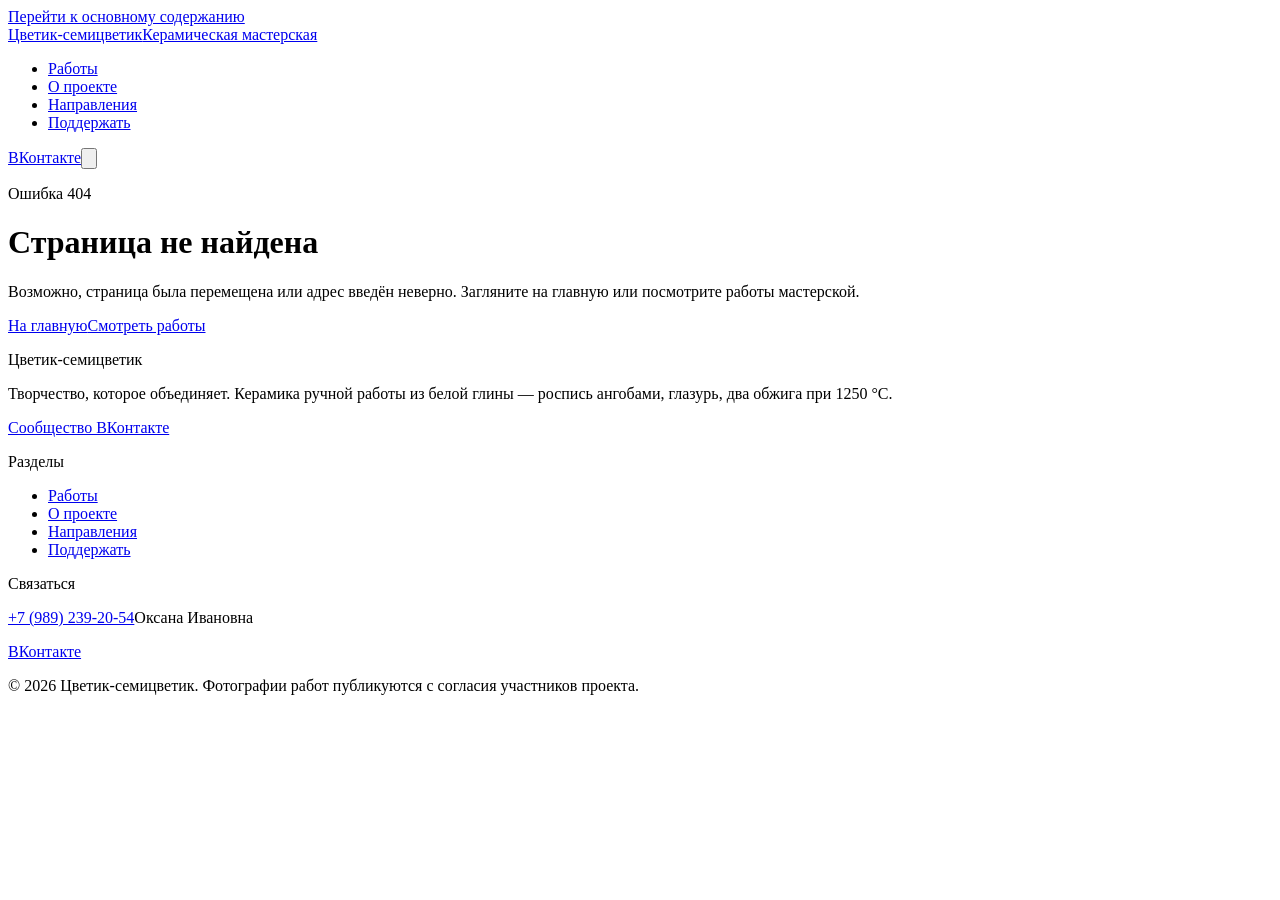
==== 404/index.html @ 13b6a060 "Публикация сайта мастерской «Цветик-семицветик»" ====
<!DOCTYPE html><html lang="ru" class="__variable_846cb5 __variable_9aa84a __variable_cfe9ad"><head><meta charSet="utf-8"/><meta name="viewport" content="width=device-width, initial-scale=1"/><link rel="preload" href="/cvetik-semicvetik/_next/static/media/07fccecd6728972a-s.p.woff2" as="font" crossorigin="" type="font/woff2"/><link rel="preload" href="/cvetik-semicvetik/_next/static/media/28a2004cf8372660-s.p.woff2" as="font" crossorigin="" type="font/woff2"/><link rel="preload" href="/cvetik-semicvetik/_next/static/media/46bdd75a3ff56824-s.p.woff2" as="font" crossorigin="" type="font/woff2"/><link rel="preload" href="/cvetik-semicvetik/_next/static/media/47f136985ef5b5cb-s.p.woff2" as="font" crossorigin="" type="font/woff2"/><link rel="preload" href="/cvetik-semicvetik/_next/static/media/486fce9f36bc8f45-s.p.woff2" as="font" crossorigin="" type="font/woff2"/><link rel="preload" href="/cvetik-semicvetik/_next/static/media/4c9affa5bc8f420e-s.p.woff2" as="font" crossorigin="" type="font/woff2"/><link rel="preload" href="/cvetik-semicvetik/_next/static/media/875ae681bfde4580-s.p.woff2" as="font" crossorigin="" type="font/woff2"/><link rel="preload" href="/cvetik-semicvetik/_next/static/media/cc978ac5ee68c2b6-s.p.woff2" as="font" crossorigin="" type="font/woff2"/><link rel="preload" href="/cvetik-semicvetik/_next/static/media/eaead17c7dbfcd5d-s.p.woff2" as="font" crossorigin="" type="font/woff2"/><link rel="stylesheet" href="/cvetik-semicvetik/_next/static/css/91105d235d9b8b35.css" data-precedence="next"/><link rel="stylesheet" href="/cvetik-semicvetik/_next/static/css/4102d6bfdd70e171.css" data-precedence="next"/><link rel="preload" as="script" fetchPriority="low" href="/cvetik-semicvetik/_next/static/chunks/webpack-c078247d95122394.js"/><script src="/cvetik-semicvetik/_next/static/chunks/fd9d1056-1054f1f760c9b758.js" async=""></script><script src="/cvetik-semicvetik/_next/static/chunks/117-ae98057a12419750.js" async=""></script><script src="/cvetik-semicvetik/_next/static/chunks/main-app-2b96983b638417aa.js" async=""></script><script src="/cvetik-semicvetik/_next/static/chunks/972-8bc1d7214a89604f.js" async=""></script><script src="/cvetik-semicvetik/_next/static/chunks/app/page-a1cdfeb4e2e7de1b.js" async=""></script><script src="/cvetik-semicvetik/_next/static/chunks/app/layout-bad3683134d0c547.js" async=""></script><meta name="robots" content="noindex"/><meta name="theme-color" media="(prefers-color-scheme: light)" content="#F7F4ED"/><meta name="theme-color" media="(prefers-color-scheme: dark)" content="#1A1714"/><title>Цветик-семицветик — Творчество, которое объединяет</title><meta name="description" content="Керамическая мастерская «Цветик-семицветик» — люди с инвалидностью создают керамику ручной работы: белая глина, роспись ангобами, глазурь и два обжига при 1250 °C."/><meta property="og:title" content="Цветик-семицветик — Творчество, которое объединяет"/><meta property="og:description" content="Керамика ручной работы из мастерской «Цветик-семицветик»: белая глина, роспись ангобами, глазурь, два обжига при 1250 °C."/><meta property="og:site_name" content="Цветик-семицветик"/><meta property="og:locale" content="ru_RU"/><meta property="og:type" content="website"/><meta name="twitter:card" content="summary_large_image"/><meta name="twitter:title" content="Цветик-семицветик — Творчество, которое объединяет"/><meta name="twitter:description" content="Керамика ручной работы из мастерской «Цветик-семицветик»: белая глина, роспись ангобами, глазурь, два обжига при 1250 °C."/><meta name="next-size-adjust"/><script src="/cvetik-semicvetik/_next/static/chunks/polyfills-42372ed130431b0a.js" noModule=""></script></head><body class="flex min-h-screen flex-col font-sans"><a href="#main-content" class="skip-link">Перейти к основному содержанию</a><script type="application/ld+json">{"@context":"https://schema.org","@type":"NGO","name":"Цветик-семицветик","slogan":"Творчество, которое объединяет","url":"https://nexumapp.ru","sameAs":["https://vk.ru/mbgnvr"]}</script><header class="sticky top-0 z-50"><div class="border-b border-navy-100 bg-cream/92 backdrop-blur"><div class="container-page flex h-20 items-center justify-between gap-8"><a class="group flex flex-col leading-none" href="/cvetik-semicvetik/"><span class="font-display text-lg font-normal tracking-tight text-navy-900 sm:text-xl">Цветик-семицветик</span><span class="mt-1.5 font-sans text-[10px] font-semibold uppercase tracking-label text-terracotta-500">Керамическая мастерская</span></a><nav aria-label="Основная навигация" class="hidden lg:block"><ul class="flex items-center gap-9"><li><a class="link-underline font-sans text-[13px] font-semibold uppercase tracking-label transition-colors duration-200 text-navy-700 hover:text-navy-900" href="/cvetik-semicvetik/works/">Работы</a></li><li><a class="link-underline font-sans text-[13px] font-semibold uppercase tracking-label transition-colors duration-200 text-navy-700 hover:text-navy-900" href="/cvetik-semicvetik/about/">О проекте</a></li><li><a class="link-underline font-sans text-[13px] font-semibold uppercase tracking-label transition-colors duration-200 text-navy-700 hover:text-navy-900" href="/cvetik-semicvetik/directions/">Направления</a></li><li><a class="link-underline font-sans text-[13px] font-semibold uppercase tracking-label transition-colors duration-200 text-navy-700 hover:text-navy-900" href="/cvetik-semicvetik/support/">Поддержать</a></li></ul></nav><a href="https://vk.ru/mbgnvr" target="_blank" rel="noopener noreferrer" class="hidden min-h-[44px] items-center justify-center border border-navy-100 px-6 font-sans text-[12px] font-semibold uppercase tracking-label text-navy-900 transition-colors duration-200 hover:border-navy-900 lg:inline-flex">ВКонтакте</a><button class="-mr-2 flex h-11 w-11 items-center justify-center text-navy-900 lg:hidden" aria-label="Открыть меню" aria-expanded="false" aria-controls="mobile-menu"><svg viewBox="0 0 24 24" class="h-6 w-6" fill="none" stroke="currentColor" stroke-width="1.5" stroke-linecap="round" aria-hidden="true"><path d="M3 7h18M3 12h18M3 17h18"></path></svg></button></div></div></header><main id="main-content" class="flex-1"><div class="container-page flex min-h-[60vh] flex-col items-center justify-center py-24 text-center"><p class="label text-terracotta-500">Ошибка 404</p><h1 class="mt-6 text-balance text-display-md font-normal text-navy-900">Страница не найдена</h1><p class="mt-6 max-w-md text-pretty leading-relaxed text-navy-500">Возможно, страница была перемещена или адрес введён неверно. Загляните на главную или посмотрите работы мастерской.</p><div class="mt-10 flex flex-wrap justify-center gap-4"><a class="inline-flex min-h-[48px] items-center justify-center gap-2 rounded-none px-7 py-3.5 font-sans text-[13px] font-semibold uppercase tracking-label transition-colors duration-200 cursor-pointer bg-navy-900 text-cream hover:bg-terracotta-700 " href="/cvetik-semicvetik/">На главную</a><a class="inline-flex min-h-[48px] items-center justify-center gap-2 rounded-none px-7 py-3.5 font-sans text-[13px] font-semibold uppercase tracking-label transition-colors duration-200 cursor-pointer bg-transparent text-navy-900 border border-navy-100 hover:border-navy-900 " href="/cvetik-semicvetik/works/">Смотреть работы</a></div></div></main><footer class="mt-auto bg-navy-900 text-cream"><div class="container-page py-20 lg:py-24"><div class="grid gap-14 lg:grid-cols-12 lg:gap-16"><div class="lg:col-span-6"><p class="font-display text-display-sm font-normal leading-tight text-cream">Цветик-семицветик</p><p class="mt-4 max-w-sm text-pretty leading-relaxed text-cream/60">Творчество, которое объединяет<!-- -->. Керамика ручной работы из белой глины — роспись ангобами, глазурь, два обжига при 1250 °C.</p><a href="https://vk.ru/mbgnvr" target="_blank" rel="noopener noreferrer" class="mt-8 inline-flex min-h-[48px] items-center justify-center border border-cream/30 px-7 font-sans text-[12px] font-semibold uppercase tracking-label text-cream transition-colors duration-200 hover:border-cream">Сообщество ВКонтакте</a></div><nav aria-label="Разделы сайта" class="lg:col-span-3"><p class="label text-cream/50">Разделы</p><ul class="mt-5 space-y-3"><li><a class="link-underline text-cream/80 hover:text-cream" href="/cvetik-semicvetik/works/">Работы</a></li><li><a class="link-underline text-cream/80 hover:text-cream" href="/cvetik-semicvetik/about/">О проекте</a></li><li><a class="link-underline text-cream/80 hover:text-cream" href="/cvetik-semicvetik/directions/">Направления</a></li><li><a class="link-underline text-cream/80 hover:text-cream" href="/cvetik-semicvetik/support/">Поддержать</a></li></ul></nav><div class="lg:col-span-3"><p class="label text-cream/50">Связаться</p><div class="mt-5 space-y-3"><p><a href="tel:79892392054" class="link-underline numeric text-cream/80 hover:text-cream">+7 (989) 239-20-54</a><span class="mt-1 block text-sm text-cream/50">Оксана Ивановна</span></p><p><a href="https://vk.ru/mbgnvr" target="_blank" rel="noopener noreferrer" class="link-underline text-cream/80 hover:text-cream">ВКонтакте</a></p></div></div></div></div><div class="border-t border-cream/10 py-6"><p class="container-page text-center text-xs text-cream/50">© <!-- -->2026<!-- --> <!-- -->Цветик-семицветик<!-- -->. Фотографии работ публикуются с согласия участников проекта.</p></div></footer><script src="/cvetik-semicvetik/_next/static/chunks/webpack-c078247d95122394.js" async=""></script><script>(self.__next_f=self.__next_f||[]).push([0]);self.__next_f.push([2,null])</script><script>self.__next_f.push([1,"1:HL[\"/cvetik-semicvetik/_next/static/media/07fccecd6728972a-s.p.woff2\",\"font\",{\"crossOrigin\":\"\",\"type\":\"font/woff2\"}]\n2:HL[\"/cvetik-semicvetik/_next/static/media/28a2004cf8372660-s.p.woff2\",\"font\",{\"crossOrigin\":\"\",\"type\":\"font/woff2\"}]\n3:HL[\"/cvetik-semicvetik/_next/static/media/46bdd75a3ff56824-s.p.woff2\",\"font\",{\"crossOrigin\":\"\",\"type\":\"font/woff2\"}]\n4:HL[\"/cvetik-semicvetik/_next/static/media/47f136985ef5b5cb-s.p.woff2\",\"font\",{\"crossOrigin\":\"\",\"type\":\"font/woff2\"}]\n5:HL[\"/cvetik-semicvetik/_next/static/media/486fce9f36bc8f45-s.p.woff2\",\"font\",{\"crossOrigin\":\"\",\"type\":\"font/woff2\"}]\n6:HL[\"/cvetik-semicvetik/_next/static/media/4c9affa5bc8f420e-s.p.woff2\",\"font\",{\"crossOrigin\":\"\",\"type\":\"font/woff2\"}]\n7:HL[\"/cvetik-semicvetik/_next/static/media/875ae681bfde4580-s.p.woff2\",\"font\",{\"crossOrigin\":\"\",\"type\":\"font/woff2\"}]\n8:HL[\"/cvetik-semicvetik/_next/static/media/cc978ac5ee68c2b6-s.p.woff2\",\"font\",{\"crossOrigin\":\"\",\"type\":\"font/woff2\"}]\n9:HL[\"/cvetik-semicvetik/_next/static/media/eaead17c7dbfcd5d-s.p.woff2\",\"font\",{\"crossOrigin\":\"\",\"type\":\"font/woff2\"}]\na:HL[\"/cvetik-semicvetik/_next/static/css/91105d235d9b8b35.css\",\"style\"]\nb:HL[\"/cvetik-semicvetik/_next/static/css/4102d6bfdd70e171.css\",\"style\"]\n"])</script><script>self.__next_f.push([1,"c:I[2846,[],\"\"]\ne:I[2972,[\"972\",\"static/chunks/972-8bc1d7214a89604f.js\",\"931\",\"static/chunks/app/page-a1cdfeb4e2e7de1b.js\"],\"\"]\nf:I[4707,[],\"\"]\n10:I[6423,[],\"\"]\n11:I[8122,[\"972\",\"static/chunks/972-8bc1d7214a89604f.js\",\"185\",\"static/chunks/app/layout-bad3683134d0c547.js\"],\"default\"]\n12:I[872,[\"972\",\"static/chunks/972-8bc1d7214a89604f.js\",\"185\",\"static/chunks/app/layout-bad3683134d0c547.js\"],\"default\"]\n13:I[231,[\"972\",\"static/chunks/972-8bc1d7214a89604f.js\",\"185\",\"static/chunks/app/layout-bad3683134d0c547.js\"],\"default\"]\n15:I[1060,[],\"\"]\n16:[]\n"])</script><script>self.__next_f.push([1,"0:[\"$\",\"$Lc\",null,{\"buildId\":\"7ebiTGx3jilx2UTv1X9Qk\",\"assetPrefix\":\"/cvetik-semicvetik\",\"urlParts\":[\"\",\"_not-found\",\"\"],\"initialTree\":[\"\",{\"children\":[\"/_not-found\",{\"children\":[\"__PAGE__\",{}]}]},\"$undefined\",\"$undefined\",true],\"initialSeedData\":[\"\",{\"children\":[\"/_not-found\",{\"children\":[\"__PAGE__\",{},[[\"$Ld\",[\"$\",\"div\",null,{\"className\":\"container-page flex min-h-[60vh] flex-col items-center justify-center py-24 text-center\",\"children\":[[\"$\",\"p\",null,{\"className\":\"label text-terracotta-500\",\"children\":\"Ошибка 404\"}],[\"$\",\"h1\",null,{\"className\":\"mt-6 text-balance text-display-md font-normal text-navy-900\",\"children\":\"Страница не найдена\"}],[\"$\",\"p\",null,{\"className\":\"mt-6 max-w-md text-pretty leading-relaxed text-navy-500\",\"children\":\"Возможно, страница была перемещена или адрес введён неверно. Загляните на главную или посмотрите работы мастерской.\"}],[\"$\",\"div\",null,{\"className\":\"mt-10 flex flex-wrap justify-center gap-4\",\"children\":[[\"$\",\"$Le\",null,{\"href\":\"/\",\"className\":\"inline-flex min-h-[48px] items-center justify-center gap-2 rounded-none px-7 py-3.5 font-sans text-[13px] font-semibold uppercase tracking-label transition-colors duration-200 cursor-pointer bg-navy-900 text-cream hover:bg-terracotta-700 \",\"children\":\"На главную\"}],[\"$\",\"$Le\",null,{\"href\":\"/works\",\"className\":\"inline-flex min-h-[48px] items-center justify-center gap-2 rounded-none px-7 py-3.5 font-sans text-[13px] font-semibold uppercase tracking-label transition-colors duration-200 cursor-pointer bg-transparent text-navy-900 border border-navy-100 hover:border-navy-900 \",\"children\":\"Смотреть работы\"}]]}]]}],null],null],null]},[null,[\"$\",\"$Lf\",null,{\"parallelRouterKey\":\"children\",\"segmentPath\":[\"children\",\"/_not-found\",\"children\"],\"error\":\"$undefined\",\"errorStyles\":\"$undefined\",\"errorScripts\":\"$undefined\",\"template\":[\"$\",\"$L10\",null,{}],\"templateStyles\":\"$undefined\",\"templateScripts\":\"$undefined\",\"notFound\":\"$undefined\",\"notFoundStyles\":\"$undefined\"}]],null]},[[[[\"$\",\"link\",\"0\",{\"rel\":\"stylesheet\",\"href\":\"/cvetik-semicvetik/_next/static/css/91105d235d9b8b35.css\",\"precedence\":\"next\",\"crossOrigin\":\"$undefined\"}],[\"$\",\"link\",\"1\",{\"rel\":\"stylesheet\",\"href\":\"/cvetik-semicvetik/_next/static/css/4102d6bfdd70e171.css\",\"precedence\":\"next\",\"crossOrigin\":\"$undefined\"}]],[\"$\",\"html\",null,{\"lang\":\"ru\",\"className\":\"__variable_846cb5 __variable_9aa84a __variable_cfe9ad\",\"children\":[\"$\",\"body\",null,{\"className\":\"flex min-h-screen flex-col font-sans\",\"children\":[[\"$\",\"a\",null,{\"href\":\"#main-content\",\"className\":\"skip-link\",\"children\":\"Перейти к основному содержанию\"}],[\"$\",\"script\",null,{\"type\":\"application/ld+json\",\"dangerouslySetInnerHTML\":{\"__html\":\"{\\\"@context\\\":\\\"https://schema.org\\\",\\\"@type\\\":\\\"NGO\\\",\\\"name\\\":\\\"Цветик-семицветик\\\",\\\"slogan\\\":\\\"Творчество, которое объединяет\\\",\\\"url\\\":\\\"https://nexumapp.ru\\\",\\\"sameAs\\\":[\\\"https://vk.ru/mbgnvr\\\"]}\"}}],[\"$\",\"$L11\",null,{\"children\":[[\"$\",\"$L12\",null,{}],[\"$\",\"main\",null,{\"id\":\"main-content\",\"className\":\"flex-1\",\"children\":[\"$\",\"$Lf\",null,{\"parallelRouterKey\":\"children\",\"segmentPath\":[\"children\"],\"error\":\"$undefined\",\"errorStyles\":\"$undefined\",\"errorScripts\":\"$undefined\",\"template\":[\"$\",\"$L10\",null,{}],\"templateStyles\":\"$undefined\",\"templateScripts\":\"$undefined\",\"notFound\":[\"$\",\"div\",null,{\"className\":\"container-page flex min-h-[60vh] flex-col items-center justify-center py-24 text-center\",\"children\":[[\"$\",\"p\",null,{\"className\":\"label text-terracotta-500\",\"children\":\"Ошибка 404\"}],[\"$\",\"h1\",null,{\"className\":\"mt-6 text-balance text-display-md font-normal text-navy-900\",\"children\":\"Страница не найдена\"}],[\"$\",\"p\",null,{\"className\":\"mt-6 max-w-md text-pretty leading-relaxed text-navy-500\",\"children\":\"Возможно, страница была перемещена или адрес введён неверно. Загляните на главную или посмотрите работы мастерской.\"}],[\"$\",\"div\",null,{\"className\":\"mt-10 flex flex-wrap justify-center gap-4\",\"children\":[[\"$\",\"$Le\",null,{\"href\":\"/\",\"className\":\"inline-flex min-h-[48px] items-center justify-center gap-2 rounded-none px-7 py-3.5 font-sans text-[13px] font-semibold uppercase tracking-label transition-colors duration-200 cursor-pointer bg-navy-900 text-cream hover:bg-terracotta-700 \",\"children\":\"На главную\"}],[\"$\",\"$Le\",null,{\"href\":\"/works\",\"className\":\"inline-flex min-h-[48px] items-center justify-center gap-2 rounded-none px-7 py-3.5 font-sans text-[13px] font-semibold uppercase tracking-label transition-colors duration-200 cursor-pointer bg-transparent text-navy-900 border border-navy-100 hover:border-navy-900 \",\"children\":\"Смотреть работы\"}]]}]]}],\"notFoundStyles\":[]}]}],[\"$\",\"footer\",null,{\"className\":\"mt-auto bg-navy-900 text-cream\",\"children\":[[\"$\",\"div\",null,{\"className\":\"container-page py-20 lg:py-24\",\"children\":[\"$\",\"div\",null,{\"className\":\"grid gap-14 lg:grid-cols-12 lg:gap-16\",\"children\":[[\"$\",\"div\",null,{\"className\":\"lg:col-span-6\",\"children\":[[\"$\",\"p\",null,{\"className\":\"font-display text-display-sm font-normal leading-tight text-cream\",\"children\":\"Цветик-семицветик\"}],[\"$\",\"p\",null,{\"className\":\"mt-4 max-w-sm text-pretty leading-relaxed text-cream/60\",\"children\":[\"Творчество, которое объединяет\",\". Керамика ручной работы из белой глины — роспись ангобами, глазурь, два обжига при 1250 °C.\"]}],[\"$\",\"a\",null,{\"href\":\"https://vk.ru/mbgnvr\",\"target\":\"_blank\",\"rel\":\"noopener noreferrer\",\"className\":\"mt-8 inline-flex min-h-[48px] items-center justify-center border border-cream/30 px-7 font-sans text-[12px] font-semibold uppercase tracking-label text-cream transition-colors duration-200 hover:border-cream\",\"children\":\"Сообщество ВКонтакте\"}]]}],[\"$\",\"nav\",null,{\"aria-label\":\"Разделы сайта\",\"className\":\"lg:col-span-3\",\"children\":[[\"$\",\"p\",null,{\"className\":\"label text-cream/50\",\"children\":\"Разделы\"}],[\"$\",\"ul\",null,{\"className\":\"mt-5 space-y-3\",\"children\":[[\"$\",\"li\",\"/works\",{\"children\":[\"$\",\"$Le\",null,{\"href\":\"/works\",\"className\":\"link-underline text-cream/80 hover:text-cream\",\"children\":\"Работы\"}]}],[\"$\",\"li\",\"/about\",{\"children\":[\"$\",\"$Le\",null,{\"href\":\"/about\",\"className\":\"link-underline text-cream/80 hover:text-cream\",\"children\":\"О проекте\"}]}],[\"$\",\"li\",\"/directions\",{\"children\":[\"$\",\"$Le\",null,{\"href\":\"/directions\",\"className\":\"link-underline text-cream/80 hover:text-cream\",\"children\":\"Направления\"}]}],[\"$\",\"li\",\"/support\",{\"children\":[\"$\",\"$Le\",null,{\"href\":\"/support\",\"className\":\"link-underline text-cream/80 hover:text-cream\",\"children\":\"Поддержать\"}]}]]}]]}],[\"$\",\"div\",null,{\"className\":\"lg:col-span-3\",\"children\":[[\"$\",\"p\",null,{\"className\":\"label text-cream/50\",\"children\":\"Связаться\"}],[\"$\",\"div\",null,{\"className\":\"mt-5 space-y-3\",\"children\":[[\"$\",\"p\",null,{\"children\":[[\"$\",\"a\",null,{\"href\":\"tel:79892392054\",\"className\":\"link-underline numeric text-cream/80 hover:text-cream\",\"children\":\"+7 (989) 239-20-54\"}],[\"$\",\"span\",null,{\"className\":\"mt-1 block text-sm text-cream/50\",\"children\":\"Оксана Ивановна\"}]]}],[\"$\",\"p\",null,{\"children\":[\"$\",\"a\",null,{\"href\":\"https://vk.ru/mbgnvr\",\"target\":\"_blank\",\"rel\":\"noopener noreferrer\",\"className\":\"link-underline text-cream/80 hover:text-cream\",\"children\":\"ВКонтакте\"}]}]]}]]}]]}]}],[\"$\",\"div\",null,{\"className\":\"border-t border-cream/10 py-6\",\"children\":[\"$\",\"p\",null,{\"className\":\"container-page text-center text-xs text-cream/50\",\"children\":[\"© \",2026,\" \",\"Цветик-семицветик\",\". Фотографии работ публикуются с согласия участников проекта.\"]}]}]]}],[\"$\",\"$L13\",null,{}]]}]]}]}]],null],null],\"couldBeIntercepted\":false,\"initialHead\":[[\"$\",\"meta\",null,{\"name\":\"robots\",\"content\":\"noindex\"}],\"$L14\"],\"globalErrorComponent\":\"$15\",\"missingSlots\":\"$W16\"}]\n"])</script><script>self.__next_f.push([1,"14:[[\"$\",\"meta\",\"0\",{\"name\":\"viewport\",\"content\":\"width=device-width, initial-scale=1\"}],[\"$\",\"meta\",\"1\",{\"name\":\"theme-color\",\"media\":\"(prefers-color-scheme: light)\",\"content\":\"#F7F4ED\"}],[\"$\",\"meta\",\"2\",{\"name\":\"theme-color\",\"media\":\"(prefers-color-scheme: dark)\",\"content\":\"#1A1714\"}],[\"$\",\"meta\",\"3\",{\"charSet\":\"utf-8\"}],[\"$\",\"title\",\"4\",{\"children\":\"Цветик-семицветик — Творчество, которое объединяет\"}],[\"$\",\"meta\",\"5\",{\"name\":\"description\",\"content\":\"Керамическая мастерская «Цветик-семицветик» — люди с инвалидностью создают керамику ручной работы: белая глина, роспись ангобами, глазурь и два обжига при 1250 °C.\"}],[\"$\",\"meta\",\"6\",{\"property\":\"og:title\",\"content\":\"Цветик-семицветик — Творчество, которое объединяет\"}],[\"$\",\"meta\",\"7\",{\"property\":\"og:description\",\"content\":\"Керамика ручной работы из мастерской «Цветик-семицветик»: белая глина, роспись ангобами, глазурь, два обжига при 1250 °C.\"}],[\"$\",\"meta\",\"8\",{\"property\":\"og:site_name\",\"content\":\"Цветик-семицветик\"}],[\"$\",\"meta\",\"9\",{\"property\":\"og:locale\",\"content\":\"ru_RU\"}],[\"$\",\"meta\",\"10\",{\"property\":\"og:type\",\"content\":\"website\"}],[\"$\",\"meta\",\"11\",{\"name\":\"twitter:card\",\"content\":\"summary_large_image\"}],[\"$\",\"meta\",\"12\",{\"name\":\"twitter:title\",\"content\":\"Цветик-семицветик — Творчество, которое объединяет\"}],[\"$\",\"meta\",\"13\",{\"name\":\"twitter:description\",\"content\":\"Керамика ручной работы из мастерской «Цветик-семицветик»: белая глина, роспись ангобами, глазурь, два обжига при 1250 °C.\"}],[\"$\",\"meta\",\"14\",{\"name\":\"next-size-adjust\"}]]\nd:null\n"])</script></body></html>
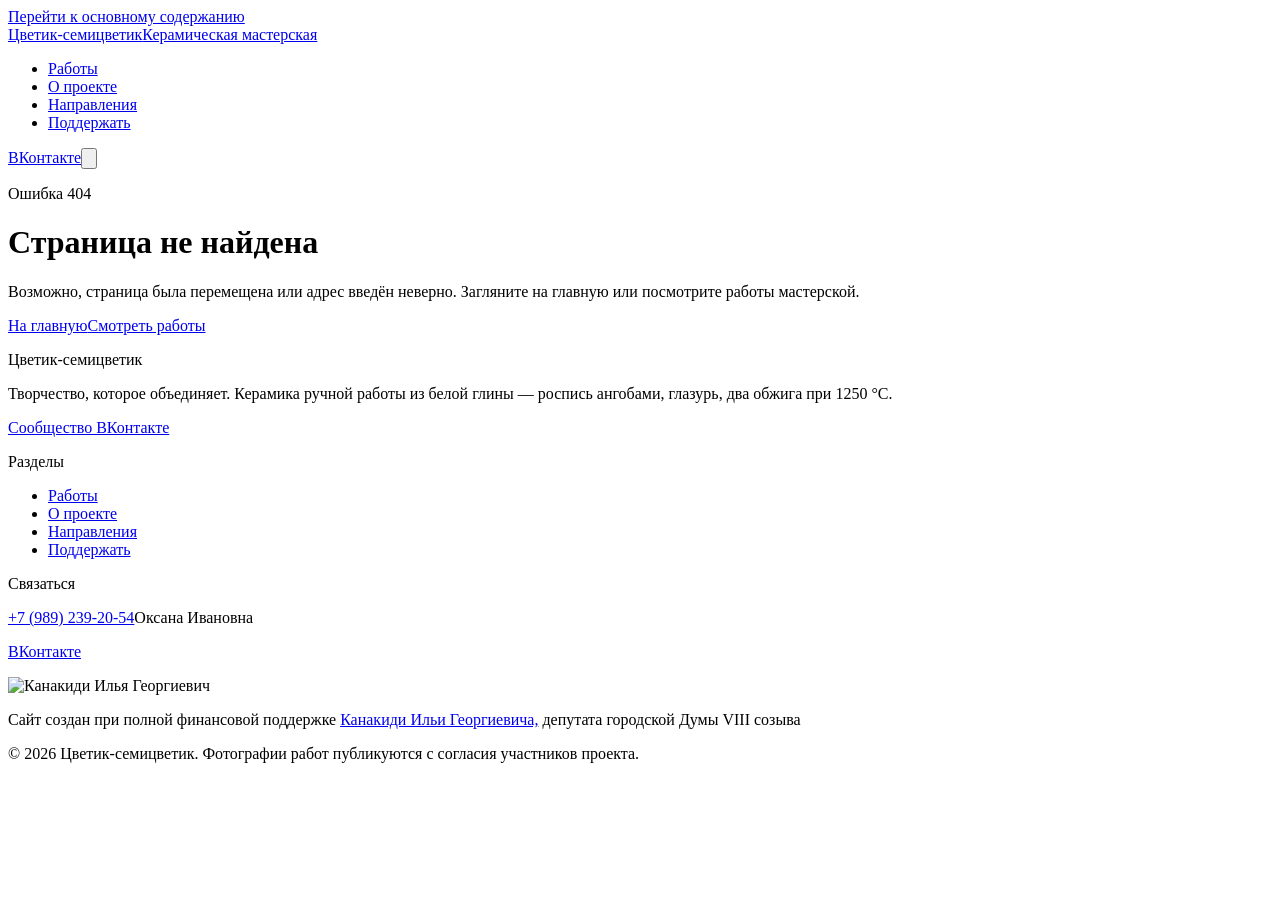
==== commit 39f65113: "Обновление сайта: убраны ссылки на старый домен" ====
--- a/404/index.html
+++ b/404/index.html
@@ -1 +1 @@
-<!DOCTYPE html><html lang="ru" class="__variable_846cb5 __variable_9aa84a __variable_cfe9ad"><head><meta charSet="utf-8"/><meta name="viewport" content="width=device-width, initial-scale=1"/><link rel="preload" href="/cvetik-semicvetik/_next/static/media/07fccecd6728972a-s.p.woff2" as="font" crossorigin="" type="font/woff2"/><link rel="preload" href="/cvetik-semicvetik/_next/static/media/28a2004cf8372660-s.p.woff2" as="font" crossorigin="" type="font/woff2"/><link rel="preload" href="/cvetik-semicvetik/_next/static/media/46bdd75a3ff56824-s.p.woff2" as="font" crossorigin="" type="font/woff2"/><link rel="preload" href="/cvetik-semicvetik/_next/static/media/47f136985ef5b5cb-s.p.woff2" as="font" crossorigin="" type="font/woff2"/><link rel="preload" href="/cvetik-semicvetik/_next/static/media/486fce9f36bc8f45-s.p.woff2" as="font" crossorigin="" type="font/woff2"/><link rel="preload" href="/cvetik-semicvetik/_next/static/media/4c9affa5bc8f420e-s.p.woff2" as="font" crossorigin="" type="font/woff2"/><link rel="preload" href="/cvetik-semicvetik/_next/static/media/875ae681bfde4580-s.p.woff2" as="font" crossorigin="" type="font/woff2"/><link rel="preload" href="/cvetik-semicvetik/_next/static/media/cc978ac5ee68c2b6-s.p.woff2" as="font" crossorigin="" type="font/woff2"/><link rel="preload" href="/cvetik-semicvetik/_next/static/media/eaead17c7dbfcd5d-s.p.woff2" as="font" crossorigin="" type="font/woff2"/><link rel="stylesheet" href="/cvetik-semicvetik/_next/static/css/91105d235d9b8b35.css" data-precedence="next"/><link rel="stylesheet" href="/cvetik-semicvetik/_next/static/css/4102d6bfdd70e171.css" data-precedence="next"/><link rel="preload" as="script" fetchPriority="low" href="/cvetik-semicvetik/_next/static/chunks/webpack-c078247d95122394.js"/><script src="/cvetik-semicvetik/_next/static/chunks/fd9d1056-1054f1f760c9b758.js" async=""></script><script src="/cvetik-semicvetik/_next/static/chunks/117-ae98057a12419750.js" async=""></script><script src="/cvetik-semicvetik/_next/static/chunks/main-app-2b96983b638417aa.js" async=""></script><script src="/cvetik-semicvetik/_next/static/chunks/972-8bc1d7214a89604f.js" async=""></script><script src="/cvetik-semicvetik/_next/static/chunks/app/page-a1cdfeb4e2e7de1b.js" async=""></script><script src="/cvetik-semicvetik/_next/static/chunks/app/layout-bad3683134d0c547.js" async=""></script><meta name="robots" content="noindex"/><meta name="theme-color" media="(prefers-color-scheme: light)" content="#F7F4ED"/><meta name="theme-color" media="(prefers-color-scheme: dark)" content="#1A1714"/><title>Цветик-семицветик — Творчество, которое объединяет</title><meta name="description" content="Керамическая мастерская «Цветик-семицветик» — люди с инвалидностью создают керамику ручной работы: белая глина, роспись ангобами, глазурь и два обжига при 1250 °C."/><meta property="og:title" content="Цветик-семицветик — Творчество, которое объединяет"/><meta property="og:description" content="Керамика ручной работы из мастерской «Цветик-семицветик»: белая глина, роспись ангобами, глазурь, два обжига при 1250 °C."/><meta property="og:site_name" content="Цветик-семицветик"/><meta property="og:locale" content="ru_RU"/><meta property="og:type" content="website"/><meta name="twitter:card" content="summary_large_image"/><meta name="twitter:title" content="Цветик-семицветик — Творчество, которое объединяет"/><meta name="twitter:description" content="Керамика ручной работы из мастерской «Цветик-семицветик»: белая глина, роспись ангобами, глазурь, два обжига при 1250 °C."/><meta name="next-size-adjust"/><script src="/cvetik-semicvetik/_next/static/chunks/polyfills-42372ed130431b0a.js" noModule=""></script></head><body class="flex min-h-screen flex-col font-sans"><a href="#main-content" class="skip-link">Перейти к основному содержанию</a><script type="application/ld+json">{"@context":"https://schema.org","@type":"NGO","name":"Цветик-семицветик","slogan":"Творчество, которое объединяет","url":"https://nexumapp.ru","sameAs":["https://vk.ru/mbgnvr"]}</script><header class="sticky top-0 z-50"><div class="border-b border-navy-100 bg-cream/92 backdrop-blur"><div class="container-page flex h-20 items-center justify-between gap-8"><a class="group flex flex-col leading-none" href="/cvetik-semicvetik/"><span class="font-display text-lg font-normal tracking-tight text-navy-900 sm:text-xl">Цветик-семицветик</span><span class="mt-1.5 font-sans text-[10px] font-semibold uppercase tracking-label text-terracotta-500">Керамическая мастерская</span></a><nav aria-label="Основная навигация" class="hidden lg:block"><ul class="flex items-center gap-9"><li><a class="link-underline font-sans text-[13px] font-semibold uppercase tracking-label transition-colors duration-200 text-navy-700 hover:text-navy-900" href="/cvetik-semicvetik/works/">Работы</a></li><li><a class="link-underline font-sans text-[13px] font-semibold uppercase tracking-label transition-colors duration-200 text-navy-700 hover:text-navy-900" href="/cvetik-semicvetik/about/">О проекте</a></li><li><a class="link-underline font-sans text-[13px] font-semibold uppercase tracking-label transition-colors duration-200 text-navy-700 hover:text-navy-900" href="/cvetik-semicvetik/directions/">Направления</a></li><li><a class="link-underline font-sans text-[13px] font-semibold uppercase tracking-label transition-colors duration-200 text-navy-700 hover:text-navy-900" href="/cvetik-semicvetik/support/">Поддержать</a></li></ul></nav><a href="https://vk.ru/mbgnvr" target="_blank" rel="noopener noreferrer" class="hidden min-h-[44px] items-center justify-center border border-navy-100 px-6 font-sans text-[12px] font-semibold uppercase tracking-label text-navy-900 transition-colors duration-200 hover:border-navy-900 lg:inline-flex">ВКонтакте</a><button class="-mr-2 flex h-11 w-11 items-center justify-center text-navy-900 lg:hidden" aria-label="Открыть меню" aria-expanded="false" aria-controls="mobile-menu"><svg viewBox="0 0 24 24" class="h-6 w-6" fill="none" stroke="currentColor" stroke-width="1.5" stroke-linecap="round" aria-hidden="true"><path d="M3 7h18M3 12h18M3 17h18"></path></svg></button></div></div></header><main id="main-content" class="flex-1"><div class="container-page flex min-h-[60vh] flex-col items-center justify-center py-24 text-center"><p class="label text-terracotta-500">Ошибка 404</p><h1 class="mt-6 text-balance text-display-md font-normal text-navy-900">Страница не найдена</h1><p class="mt-6 max-w-md text-pretty leading-relaxed text-navy-500">Возможно, страница была перемещена или адрес введён неверно. Загляните на главную или посмотрите работы мастерской.</p><div class="mt-10 flex flex-wrap justify-center gap-4"><a class="inline-flex min-h-[48px] items-center justify-center gap-2 rounded-none px-7 py-3.5 font-sans text-[13px] font-semibold uppercase tracking-label transition-colors duration-200 cursor-pointer bg-navy-900 text-cream hover:bg-terracotta-700 " href="/cvetik-semicvetik/">На главную</a><a class="inline-flex min-h-[48px] items-center justify-center gap-2 rounded-none px-7 py-3.5 font-sans text-[13px] font-semibold uppercase tracking-label transition-colors duration-200 cursor-pointer bg-transparent text-navy-900 border border-navy-100 hover:border-navy-900 " href="/cvetik-semicvetik/works/">Смотреть работы</a></div></div></main><footer class="mt-auto bg-navy-900 text-cream"><div class="container-page py-20 lg:py-24"><div class="grid gap-14 lg:grid-cols-12 lg:gap-16"><div class="lg:col-span-6"><p class="font-display text-display-sm font-normal leading-tight text-cream">Цветик-семицветик</p><p class="mt-4 max-w-sm text-pretty leading-relaxed text-cream/60">Творчество, которое объединяет<!-- -->. Керамика ручной работы из белой глины — роспись ангобами, глазурь, два обжига при 1250 °C.</p><a href="https://vk.ru/mbgnvr" target="_blank" rel="noopener noreferrer" class="mt-8 inline-flex min-h-[48px] items-center justify-center border border-cream/30 px-7 font-sans text-[12px] font-semibold uppercase tracking-label text-cream transition-colors duration-200 hover:border-cream">Сообщество ВКонтакте</a></div><nav aria-label="Разделы сайта" class="lg:col-span-3"><p class="label text-cream/50">Разделы</p><ul class="mt-5 space-y-3"><li><a class="link-underline text-cream/80 hover:text-cream" href="/cvetik-semicvetik/works/">Работы</a></li><li><a class="link-underline text-cream/80 hover:text-cream" href="/cvetik-semicvetik/about/">О проекте</a></li><li><a class="link-underline text-cream/80 hover:text-cream" href="/cvetik-semicvetik/directions/">Направления</a></li><li><a class="link-underline text-cream/80 hover:text-cream" href="/cvetik-semicvetik/support/">Поддержать</a></li></ul></nav><div class="lg:col-span-3"><p class="label text-cream/50">Связаться</p><div class="mt-5 space-y-3"><p><a href="tel:79892392054" class="link-underline numeric text-cream/80 hover:text-cream">+7 (989) 239-20-54</a><span class="mt-1 block text-sm text-cream/50">Оксана Ивановна</span></p><p><a href="https://vk.ru/mbgnvr" target="_blank" rel="noopener noreferrer" class="link-underline text-cream/80 hover:text-cream">ВКонтакте</a></p></div></div></div></div><div class="border-t border-cream/10 py-6"><p class="container-page text-center text-xs text-cream/50">© <!-- -->2026<!-- --> <!-- -->Цветик-семицветик<!-- -->. Фотографии работ публикуются с согласия участников проекта.</p></div></footer><script src="/cvetik-semicvetik/_next/static/chunks/webpack-c078247d95122394.js" async=""></script><script>(self.__next_f=self.__next_f||[]).push([0]);self.__next_f.push([2,null])</script><script>self.__next_f.push([1,"1:HL[\"/cvetik-semicvetik/_next/static/media/07fccecd6728972a-s.p.woff2\",\"font\",{\"crossOrigin\":\"\",\"type\":\"font/woff2\"}]\n2:HL[\"/cvetik-semicvetik/_next/static/media/28a2004cf8372660-s.p.woff2\",\"font\",{\"crossOrigin\":\"\",\"type\":\"font/woff2\"}]\n3:HL[\"/cvetik-semicvetik/_next/static/media/46bdd75a3ff56824-s.p.woff2\",\"font\",{\"crossOrigin\":\"\",\"type\":\"font/woff2\"}]\n4:HL[\"/cvetik-semicvetik/_next/static/media/47f136985ef5b5cb-s.p.woff2\",\"font\",{\"crossOrigin\":\"\",\"type\":\"font/woff2\"}]\n5:HL[\"/cvetik-semicvetik/_next/static/media/486fce9f36bc8f45-s.p.woff2\",\"font\",{\"crossOrigin\":\"\",\"type\":\"font/woff2\"}]\n6:HL[\"/cvetik-semicvetik/_next/static/media/4c9affa5bc8f420e-s.p.woff2\",\"font\",{\"crossOrigin\":\"\",\"type\":\"font/woff2\"}]\n7:HL[\"/cvetik-semicvetik/_next/static/media/875ae681bfde4580-s.p.woff2\",\"font\",{\"crossOrigin\":\"\",\"type\":\"font/woff2\"}]\n8:HL[\"/cvetik-semicvetik/_next/static/media/cc978ac5ee68c2b6-s.p.woff2\",\"font\",{\"crossOrigin\":\"\",\"type\":\"font/woff2\"}]\n9:HL[\"/cvetik-semicvetik/_next/static/media/eaead17c7dbfcd5d-s.p.woff2\",\"font\",{\"crossOrigin\":\"\",\"type\":\"font/woff2\"}]\na:HL[\"/cvetik-semicvetik/_next/static/css/91105d235d9b8b35.css\",\"style\"]\nb:HL[\"/cvetik-semicvetik/_next/static/css/4102d6bfdd70e171.css\",\"style\"]\n"])</script><script>self.__next_f.push([1,"c:I[2846,[],\"\"]\ne:I[2972,[\"972\",\"static/chunks/972-8bc1d7214a89604f.js\",\"931\",\"static/chunks/app/page-a1cdfeb4e2e7de1b.js\"],\"\"]\nf:I[4707,[],\"\"]\n10:I[6423,[],\"\"]\n11:I[8122,[\"972\",\"static/chunks/972-8bc1d7214a89604f.js\",\"185\",\"static/chunks/app/layout-bad3683134d0c547.js\"],\"default\"]\n12:I[872,[\"972\",\"static/chunks/972-8bc1d7214a89604f.js\",\"185\",\"static/chunks/app/layout-bad3683134d0c547.js\"],\"default\"]\n13:I[231,[\"972\",\"static/chunks/972-8bc1d7214a89604f.js\",\"185\",\"static/chunks/app/layout-bad3683134d0c547.js\"],\"default\"]\n15:I[1060,[],\"\"]\n16:[]\n"])</script><script>self.__next_f.push([1,"0:[\"$\",\"$Lc\",null,{\"buildId\":\"7ebiTGx3jilx2UTv1X9Qk\",\"assetPrefix\":\"/cvetik-semicvetik\",\"urlParts\":[\"\",\"_not-found\",\"\"],\"initialTree\":[\"\",{\"children\":[\"/_not-found\",{\"children\":[\"__PAGE__\",{}]}]},\"$undefined\",\"$undefined\",true],\"initialSeedData\":[\"\",{\"children\":[\"/_not-found\",{\"children\":[\"__PAGE__\",{},[[\"$Ld\",[\"$\",\"div\",null,{\"className\":\"container-page flex min-h-[60vh] flex-col items-center justify-center py-24 text-center\",\"children\":[[\"$\",\"p\",null,{\"className\":\"label text-terracotta-500\",\"children\":\"Ошибка 404\"}],[\"$\",\"h1\",null,{\"className\":\"mt-6 text-balance text-display-md font-normal text-navy-900\",\"children\":\"Страница не найдена\"}],[\"$\",\"p\",null,{\"className\":\"mt-6 max-w-md text-pretty leading-relaxed text-navy-500\",\"children\":\"Возможно, страница была перемещена или адрес введён неверно. Загляните на главную или посмотрите работы мастерской.\"}],[\"$\",\"div\",null,{\"className\":\"mt-10 flex flex-wrap justify-center gap-4\",\"children\":[[\"$\",\"$Le\",null,{\"href\":\"/\",\"className\":\"inline-flex min-h-[48px] items-center justify-center gap-2 rounded-none px-7 py-3.5 font-sans text-[13px] font-semibold uppercase tracking-label transition-colors duration-200 cursor-pointer bg-navy-900 text-cream hover:bg-terracotta-700 \",\"children\":\"На главную\"}],[\"$\",\"$Le\",null,{\"href\":\"/works\",\"className\":\"inline-flex min-h-[48px] items-center justify-center gap-2 rounded-none px-7 py-3.5 font-sans text-[13px] font-semibold uppercase tracking-label transition-colors duration-200 cursor-pointer bg-transparent text-navy-900 border border-navy-100 hover:border-navy-900 \",\"children\":\"Смотреть работы\"}]]}]]}],null],null],null]},[null,[\"$\",\"$Lf\",null,{\"parallelRouterKey\":\"children\",\"segmentPath\":[\"children\",\"/_not-found\",\"children\"],\"error\":\"$undefined\",\"errorStyles\":\"$undefined\",\"errorScripts\":\"$undefined\",\"template\":[\"$\",\"$L10\",null,{}],\"templateStyles\":\"$undefined\",\"templateScripts\":\"$undefined\",\"notFound\":\"$undefined\",\"notFoundStyles\":\"$undefined\"}]],null]},[[[[\"$\",\"link\",\"0\",{\"rel\":\"stylesheet\",\"href\":\"/cvetik-semicvetik/_next/static/css/91105d235d9b8b35.css\",\"precedence\":\"next\",\"crossOrigin\":\"$undefined\"}],[\"$\",\"link\",\"1\",{\"rel\":\"stylesheet\",\"href\":\"/cvetik-semicvetik/_next/static/css/4102d6bfdd70e171.css\",\"precedence\":\"next\",\"crossOrigin\":\"$undefined\"}]],[\"$\",\"html\",null,{\"lang\":\"ru\",\"className\":\"__variable_846cb5 __variable_9aa84a __variable_cfe9ad\",\"children\":[\"$\",\"body\",null,{\"className\":\"flex min-h-screen flex-col font-sans\",\"children\":[[\"$\",\"a\",null,{\"href\":\"#main-content\",\"className\":\"skip-link\",\"children\":\"Перейти к основному содержанию\"}],[\"$\",\"script\",null,{\"type\":\"application/ld+json\",\"dangerouslySetInnerHTML\":{\"__html\":\"{\\\"@context\\\":\\\"https://schema.org\\\",\\\"@type\\\":\\\"NGO\\\",\\\"name\\\":\\\"Цветик-семицветик\\\",\\\"slogan\\\":\\\"Творчество, которое объединяет\\\",\\\"url\\\":\\\"https://nexumapp.ru\\\",\\\"sameAs\\\":[\\\"https://vk.ru/mbgnvr\\\"]}\"}}],[\"$\",\"$L11\",null,{\"children\":[[\"$\",\"$L12\",null,{}],[\"$\",\"main\",null,{\"id\":\"main-content\",\"className\":\"flex-1\",\"children\":[\"$\",\"$Lf\",null,{\"parallelRouterKey\":\"children\",\"segmentPath\":[\"children\"],\"error\":\"$undefined\",\"errorStyles\":\"$undefined\",\"errorScripts\":\"$undefined\",\"template\":[\"$\",\"$L10\",null,{}],\"templateStyles\":\"$undefined\",\"templateScripts\":\"$undefined\",\"notFound\":[\"$\",\"div\",null,{\"className\":\"container-page flex min-h-[60vh] flex-col items-center justify-center py-24 text-center\",\"children\":[[\"$\",\"p\",null,{\"className\":\"label text-terracotta-500\",\"children\":\"Ошибка 404\"}],[\"$\",\"h1\",null,{\"className\":\"mt-6 text-balance text-display-md font-normal text-navy-900\",\"children\":\"Страница не найдена\"}],[\"$\",\"p\",null,{\"className\":\"mt-6 max-w-md text-pretty leading-relaxed text-navy-500\",\"children\":\"Возможно, страница была перемещена или адрес введён неверно. Загляните на главную или посмотрите работы мастерской.\"}],[\"$\",\"div\",null,{\"className\":\"mt-10 flex flex-wrap justify-center gap-4\",\"children\":[[\"$\",\"$Le\",null,{\"href\":\"/\",\"className\":\"inline-flex min-h-[48px] items-center justify-center gap-2 rounded-none px-7 py-3.5 font-sans text-[13px] font-semibold uppercase tracking-label transition-colors duration-200 cursor-pointer bg-navy-900 text-cream hover:bg-terracotta-700 \",\"children\":\"На главную\"}],[\"$\",\"$Le\",null,{\"href\":\"/works\",\"className\":\"inline-flex min-h-[48px] items-center justify-center gap-2 rounded-none px-7 py-3.5 font-sans text-[13px] font-semibold uppercase tracking-label transition-colors duration-200 cursor-pointer bg-transparent text-navy-900 border border-navy-100 hover:border-navy-900 \",\"children\":\"Смотреть работы\"}]]}]]}],\"notFoundStyles\":[]}]}],[\"$\",\"footer\",null,{\"className\":\"mt-auto bg-navy-900 text-cream\",\"children\":[[\"$\",\"div\",null,{\"className\":\"container-page py-20 lg:py-24\",\"children\":[\"$\",\"div\",null,{\"className\":\"grid gap-14 lg:grid-cols-12 lg:gap-16\",\"children\":[[\"$\",\"div\",null,{\"className\":\"lg:col-span-6\",\"children\":[[\"$\",\"p\",null,{\"className\":\"font-display text-display-sm font-normal leading-tight text-cream\",\"children\":\"Цветик-семицветик\"}],[\"$\",\"p\",null,{\"className\":\"mt-4 max-w-sm text-pretty leading-relaxed text-cream/60\",\"children\":[\"Творчество, которое объединяет\",\". Керамика ручной работы из белой глины — роспись ангобами, глазурь, два обжига при 1250 °C.\"]}],[\"$\",\"a\",null,{\"href\":\"https://vk.ru/mbgnvr\",\"target\":\"_blank\",\"rel\":\"noopener noreferrer\",\"className\":\"mt-8 inline-flex min-h-[48px] items-center justify-center border border-cream/30 px-7 font-sans text-[12px] font-semibold uppercase tracking-label text-cream transition-colors duration-200 hover:border-cream\",\"children\":\"Сообщество ВКонтакте\"}]]}],[\"$\",\"nav\",null,{\"aria-label\":\"Разделы сайта\",\"className\":\"lg:col-span-3\",\"children\":[[\"$\",\"p\",null,{\"className\":\"label text-cream/50\",\"children\":\"Разделы\"}],[\"$\",\"ul\",null,{\"className\":\"mt-5 space-y-3\",\"children\":[[\"$\",\"li\",\"/works\",{\"children\":[\"$\",\"$Le\",null,{\"href\":\"/works\",\"className\":\"link-underline text-cream/80 hover:text-cream\",\"children\":\"Работы\"}]}],[\"$\",\"li\",\"/about\",{\"children\":[\"$\",\"$Le\",null,{\"href\":\"/about\",\"className\":\"link-underline text-cream/80 hover:text-cream\",\"children\":\"О проекте\"}]}],[\"$\",\"li\",\"/directions\",{\"children\":[\"$\",\"$Le\",null,{\"href\":\"/directions\",\"className\":\"link-underline text-cream/80 hover:text-cream\",\"children\":\"Направления\"}]}],[\"$\",\"li\",\"/support\",{\"children\":[\"$\",\"$Le\",null,{\"href\":\"/support\",\"className\":\"link-underline text-cream/80 hover:text-cream\",\"children\":\"Поддержать\"}]}]]}]]}],[\"$\",\"div\",null,{\"className\":\"lg:col-span-3\",\"children\":[[\"$\",\"p\",null,{\"className\":\"label text-cream/50\",\"children\":\"Связаться\"}],[\"$\",\"div\",null,{\"className\":\"mt-5 space-y-3\",\"children\":[[\"$\",\"p\",null,{\"children\":[[\"$\",\"a\",null,{\"href\":\"tel:79892392054\",\"className\":\"link-underline numeric text-cream/80 hover:text-cream\",\"children\":\"+7 (989) 239-20-54\"}],[\"$\",\"span\",null,{\"className\":\"mt-1 block text-sm text-cream/50\",\"children\":\"Оксана Ивановна\"}]]}],[\"$\",\"p\",null,{\"children\":[\"$\",\"a\",null,{\"href\":\"https://vk.ru/mbgnvr\",\"target\":\"_blank\",\"rel\":\"noopener noreferrer\",\"className\":\"link-underline text-cream/80 hover:text-cream\",\"children\":\"ВКонтакте\"}]}]]}]]}]]}]}],[\"$\",\"div\",null,{\"className\":\"border-t border-cream/10 py-6\",\"children\":[\"$\",\"p\",null,{\"className\":\"container-page text-center text-xs text-cream/50\",\"children\":[\"© \",2026,\" \",\"Цветик-семицветик\",\". Фотографии работ публикуются с согласия участников проекта.\"]}]}]]}],[\"$\",\"$L13\",null,{}]]}]]}]}]],null],null],\"couldBeIntercepted\":false,\"initialHead\":[[\"$\",\"meta\",null,{\"name\":\"robots\",\"content\":\"noindex\"}],\"$L14\"],\"globalErrorComponent\":\"$15\",\"missingSlots\":\"$W16\"}]\n"])</script><script>self.__next_f.push([1,"14:[[\"$\",\"meta\",\"0\",{\"name\":\"viewport\",\"content\":\"width=device-width, initial-scale=1\"}],[\"$\",\"meta\",\"1\",{\"name\":\"theme-color\",\"media\":\"(prefers-color-scheme: light)\",\"content\":\"#F7F4ED\"}],[\"$\",\"meta\",\"2\",{\"name\":\"theme-color\",\"media\":\"(prefers-color-scheme: dark)\",\"content\":\"#1A1714\"}],[\"$\",\"meta\",\"3\",{\"charSet\":\"utf-8\"}],[\"$\",\"title\",\"4\",{\"children\":\"Цветик-семицветик — Творчество, которое объединяет\"}],[\"$\",\"meta\",\"5\",{\"name\":\"description\",\"content\":\"Керамическая мастерская «Цветик-семицветик» — люди с инвалидностью создают керамику ручной работы: белая глина, роспись ангобами, глазурь и два обжига при 1250 °C.\"}],[\"$\",\"meta\",\"6\",{\"property\":\"og:title\",\"content\":\"Цветик-семицветик — Творчество, которое объединяет\"}],[\"$\",\"meta\",\"7\",{\"property\":\"og:description\",\"content\":\"Керамика ручной работы из мастерской «Цветик-семицветик»: белая глина, роспись ангобами, глазурь, два обжига при 1250 °C.\"}],[\"$\",\"meta\",\"8\",{\"property\":\"og:site_name\",\"content\":\"Цветик-семицветик\"}],[\"$\",\"meta\",\"9\",{\"property\":\"og:locale\",\"content\":\"ru_RU\"}],[\"$\",\"meta\",\"10\",{\"property\":\"og:type\",\"content\":\"website\"}],[\"$\",\"meta\",\"11\",{\"name\":\"twitter:card\",\"content\":\"summary_large_image\"}],[\"$\",\"meta\",\"12\",{\"name\":\"twitter:title\",\"content\":\"Цветик-семицветик — Творчество, которое объединяет\"}],[\"$\",\"meta\",\"13\",{\"name\":\"twitter:description\",\"content\":\"Керамика ручной работы из мастерской «Цветик-семицветик»: белая глина, роспись ангобами, глазурь, два обжига при 1250 °C.\"}],[\"$\",\"meta\",\"14\",{\"name\":\"next-size-adjust\"}]]\nd:null\n"])</script></body></html>+<!DOCTYPE html><html lang="ru" class="__variable_353b94 __variable_7b0409 __variable_e85230"><head><meta charSet="utf-8"/><meta name="viewport" content="width=device-width, initial-scale=1"/><link rel="preload" href="/cvetik-semicvetik/_next/static/media/07fccecd6728972a-s.p.woff2" as="font" crossorigin="" type="font/woff2"/><link rel="preload" href="/cvetik-semicvetik/_next/static/media/28a2004cf8372660-s.p.woff2" as="font" crossorigin="" type="font/woff2"/><link rel="preload" href="/cvetik-semicvetik/_next/static/media/46bdd75a3ff56824-s.p.woff2" as="font" crossorigin="" type="font/woff2"/><link rel="preload" href="/cvetik-semicvetik/_next/static/media/47f136985ef5b5cb-s.p.woff2" as="font" crossorigin="" type="font/woff2"/><link rel="preload" href="/cvetik-semicvetik/_next/static/media/486fce9f36bc8f45-s.p.woff2" as="font" crossorigin="" type="font/woff2"/><link rel="preload" href="/cvetik-semicvetik/_next/static/media/4c9affa5bc8f420e-s.p.woff2" as="font" crossorigin="" type="font/woff2"/><link rel="preload" href="/cvetik-semicvetik/_next/static/media/875ae681bfde4580-s.p.woff2" as="font" crossorigin="" type="font/woff2"/><link rel="preload" href="/cvetik-semicvetik/_next/static/media/cc978ac5ee68c2b6-s.p.woff2" as="font" crossorigin="" type="font/woff2"/><link rel="preload" href="/cvetik-semicvetik/_next/static/media/eaead17c7dbfcd5d-s.p.woff2" as="font" crossorigin="" type="font/woff2"/><link rel="stylesheet" href="/cvetik-semicvetik/_next/static/css/3488efe264bbc25c.css" data-precedence="next"/><link rel="stylesheet" href="/cvetik-semicvetik/_next/static/css/f4790c7bab3d94d5.css" data-precedence="next"/><link rel="preload" as="script" fetchPriority="low" href="/cvetik-semicvetik/_next/static/chunks/webpack-70c192da18984424.js"/><script src="/cvetik-semicvetik/_next/static/chunks/57e1c028-1642e887d5328fa1.js" async=""></script><script src="/cvetik-semicvetik/_next/static/chunks/483-7622582873dfc128.js" async=""></script><script src="/cvetik-semicvetik/_next/static/chunks/main-app-dc9a3ad21b23c5dc.js" async=""></script><script src="/cvetik-semicvetik/_next/static/chunks/app/layout-bb36d7b9b3344661.js" async=""></script><script src="/cvetik-semicvetik/_next/static/chunks/67-7b5d162c9ca09015.js" async=""></script><script src="/cvetik-semicvetik/_next/static/chunks/app/(site)/layout-4275f9f9894c2900.js" async=""></script><meta name="robots" content="noindex"/><meta name="theme-color" media="(prefers-color-scheme: light)" content="#F7F4ED"/><meta name="theme-color" media="(prefers-color-scheme: dark)" content="#1A1714"/><title>Цветик-семицветик — Творчество, которое объединяет</title><meta name="description" content="Керамическая мастерская «Цветик-семицветик» — люди с инвалидностью создают керамику ручной работы: белая глина, роспись ангобами, глазурь и два обжига при 1250 °C."/><meta property="og:title" content="Цветик-семицветик — Творчество, которое объединяет"/><meta property="og:description" content="Керамика ручной работы из мастерской «Цветик-семицветик»: белая глина, роспись ангобами, глазурь, два обжига при 1250 °C."/><meta property="og:site_name" content="Цветик-семицветик"/><meta property="og:locale" content="ru_RU"/><meta property="og:type" content="website"/><meta name="twitter:card" content="summary_large_image"/><meta name="twitter:title" content="Цветик-семицветик — Творчество, которое объединяет"/><meta name="twitter:description" content="Керамика ручной работы из мастерской «Цветик-семицветик»: белая глина, роспись ангобами, глазурь, два обжига при 1250 °C."/><meta name="next-size-adjust"/><script src="/cvetik-semicvetik/_next/static/chunks/polyfills-42372ed130431b0a.js" noModule=""></script></head><body class="flex min-h-screen flex-col font-sans"><a href="#main-content" class="skip-link">Перейти к основному содержанию</a><header class="sticky top-0 z-50"><div class="border-b border-navy-100 bg-cream/92 backdrop-blur"><div class="container-page flex h-20 items-center justify-between gap-8"><a class="group flex flex-col leading-none" href="/cvetik-semicvetik/"><span class="font-display text-lg font-normal tracking-tight text-navy-900 sm:text-xl">Цветик-семицветик</span><span class="mt-1.5 font-sans text-[10px] font-semibold uppercase tracking-label text-terracotta-500">Керамическая мастерская</span></a><nav aria-label="Основная навигация" class="hidden lg:block"><ul class="flex items-center gap-9"><li><a class="link-underline font-sans text-[13px] font-semibold uppercase tracking-label transition-colors duration-200 text-navy-700 hover:text-navy-900" href="/cvetik-semicvetik/works/">Работы</a></li><li><a class="link-underline font-sans text-[13px] font-semibold uppercase tracking-label transition-colors duration-200 text-navy-700 hover:text-navy-900" href="/cvetik-semicvetik/about/">О проекте</a></li><li><a class="link-underline font-sans text-[13px] font-semibold uppercase tracking-label transition-colors duration-200 text-navy-700 hover:text-navy-900" href="/cvetik-semicvetik/directions/">Направления</a></li><li><a class="link-underline font-sans text-[13px] font-semibold uppercase tracking-label transition-colors duration-200 text-navy-700 hover:text-navy-900" href="/cvetik-semicvetik/support/">Поддержать</a></li></ul></nav><a href="https://vk.ru/mbgnvr" target="_blank" rel="noopener noreferrer" class="hidden min-h-[44px] items-center justify-center border border-navy-100 px-6 font-sans text-[12px] font-semibold uppercase tracking-label text-navy-900 transition-colors duration-200 hover:border-navy-900 lg:inline-flex">ВКонтакте</a><button class="-mr-2 flex h-11 w-11 items-center justify-center text-navy-900 lg:hidden" aria-label="Открыть меню" aria-expanded="false" aria-controls="mobile-menu"><svg viewBox="0 0 24 24" class="h-6 w-6" fill="none" stroke="currentColor" stroke-width="1.5" stroke-linecap="round" aria-hidden="true"><path d="M3 7h18M3 12h18M3 17h18"></path></svg></button></div></div></header><main id="main-content" class="flex-1"><div class="container-page flex min-h-[60vh] flex-col items-center justify-center py-24 text-center"><p class="label text-terracotta-500">Ошибка 404</p><h1 class="mt-6 text-balance text-display-md font-normal text-navy-900">Страница не найдена</h1><p class="mt-6 max-w-md text-pretty leading-relaxed text-navy-500">Возможно, страница была перемещена или адрес введён неверно. Загляните на главную или посмотрите работы мастерской.</p><div class="mt-10 flex flex-wrap justify-center gap-4"><a class="inline-flex min-h-[48px] items-center justify-center gap-2 rounded-none px-7 py-3.5 font-sans text-[13px] font-semibold uppercase tracking-label transition-colors duration-200 cursor-pointer bg-navy-900 text-cream hover:bg-terracotta-700 " href="/cvetik-semicvetik/">На главную</a><a class="inline-flex min-h-[48px] items-center justify-center gap-2 rounded-none px-7 py-3.5 font-sans text-[13px] font-semibold uppercase tracking-label transition-colors duration-200 cursor-pointer bg-transparent text-navy-900 border border-navy-100 hover:border-navy-900 " href="/cvetik-semicvetik/works/">Смотреть работы</a></div></div></main><footer class="mt-auto bg-navy-900 text-cream"><div class="container-page py-20 lg:py-24"><div class="grid gap-x-10 gap-y-14 sm:grid-cols-2 lg:grid-cols-12"><div class="lg:col-span-3"><p class="font-display text-2xl font-normal leading-tight text-cream">Цветик-семицветик</p><p class="mt-4 text-pretty leading-relaxed text-cream/60">Творчество, которое объединяет<!-- -->. Керамика ручной работы из белой глины — роспись ангобами, глазурь, два обжига при 1250 °C.</p><a href="https://vk.ru/mbgnvr" target="_blank" rel="noopener noreferrer" class="mt-8 inline-flex min-h-[48px] items-center justify-center border border-cream/30 px-7 font-sans text-[12px] font-semibold uppercase tracking-label text-cream transition-colors duration-200 hover:border-cream">Сообщество ВКонтакте</a></div><nav aria-label="Разделы сайта" class="lg:col-span-3"><p class="label text-cream/50">Разделы</p><ul class="mt-5 space-y-3"><li><a class="link-underline text-cream/80 hover:text-cream" href="/cvetik-semicvetik/works/">Работы</a></li><li><a class="link-underline text-cream/80 hover:text-cream" href="/cvetik-semicvetik/about/">О проекте</a></li><li><a class="link-underline text-cream/80 hover:text-cream" href="/cvetik-semicvetik/directions/">Направления</a></li><li><a class="link-underline text-cream/80 hover:text-cream" href="/cvetik-semicvetik/support/">Поддержать</a></li></ul></nav><div class="lg:col-span-3"><p class="label text-cream/50">Связаться</p><div class="mt-5 space-y-3"><p><a href="tel:79892392054" class="link-underline numeric text-cream/80 hover:text-cream">+7 (989) 239-20-54</a><span class="mt-1 block text-sm text-cream/50">Оксана Ивановна</span></p><p><a href="https://vk.ru/mbgnvr" target="_blank" rel="noopener noreferrer" class="link-underline text-cream/80 hover:text-cream">ВКонтакте</a></p></div></div><div class="lg:col-span-3 flex flex-col items-center text-center"><img src="/cvetik-semicvetik/images/people/kanakidi.jpg" alt="Канакиди Илья Георгиевич" loading="lazy" class="h-28 w-28 rounded-full object-cover object-top shadow-soft sm:h-40 sm:w-40"/><p class="mt-5 max-w-[16rem] text-pretty text-sm leading-relaxed text-cream/50">Сайт создан при полной финансовой поддержке<!-- --> <a href="https://max.ru/channel_Kanakidi" target="_blank" rel="noopener noreferrer" class="link-underline text-cream/80 hover:text-cream">Канакиди Ильи Георгиевича,</a> <!-- -->депутата городской Думы VIII созыва</p></div></div></div><div class="border-t border-cream/10 py-6"><p class="container-page text-center text-xs text-cream/50">© <!-- -->2026<!-- --> <!-- -->Цветик-семицветик<!-- -->. Фотографии работ публикуются с согласия участников проекта.</p></div></footer><script src="/cvetik-semicvetik/_next/static/chunks/webpack-70c192da18984424.js" async=""></script><script>(self.__next_f=self.__next_f||[]).push([0]);self.__next_f.push([2,null])</script><script>self.__next_f.push([1,"1:HL[\"/cvetik-semicvetik/_next/static/media/07fccecd6728972a-s.p.woff2\",\"font\",{\"crossOrigin\":\"\",\"type\":\"font/woff2\"}]\n2:HL[\"/cvetik-semicvetik/_next/static/media/28a2004cf8372660-s.p.woff2\",\"font\",{\"crossOrigin\":\"\",\"type\":\"font/woff2\"}]\n3:HL[\"/cvetik-semicvetik/_next/static/media/46bdd75a3ff56824-s.p.woff2\",\"font\",{\"crossOrigin\":\"\",\"type\":\"font/woff2\"}]\n4:HL[\"/cvetik-semicvetik/_next/static/media/47f136985ef5b5cb-s.p.woff2\",\"font\",{\"crossOrigin\":\"\",\"type\":\"font/woff2\"}]\n5:HL[\"/cvetik-semicvetik/_next/static/media/486fce9f36bc8f45-s.p.woff2\",\"font\",{\"crossOrigin\":\"\",\"type\":\"font/woff2\"}]\n6:HL[\"/cvetik-semicvetik/_next/static/media/4c9affa5bc8f420e-s.p.woff2\",\"font\",{\"crossOrigin\":\"\",\"type\":\"font/woff2\"}]\n7:HL[\"/cvetik-semicvetik/_next/static/media/875ae681bfde4580-s.p.woff2\",\"font\",{\"crossOrigin\":\"\",\"type\":\"font/woff2\"}]\n8:HL[\"/cvetik-semicvetik/_next/static/media/cc978ac5ee68c2b6-s.p.woff2\",\"font\",{\"crossOrigin\":\"\",\"type\":\"font/woff2\"}]\n9:HL[\"/cvetik-semicvetik/_next/static/media/eaead17c7dbfcd5d-s.p.woff2\",\"font\",{\"crossOrigin\":\"\",\"type\":\"font/woff2\"}]\na:HL[\"/cvetik-semicvetik/_next/static/css/3488efe264bbc25c.css\",\"style\"]\nb:HL[\"/cvetik-semicvetik/_next/static/css/f4790c7bab3d94d5.css\",\"style\"]\n"])</script><script>self.__next_f.push([1,"c:I[1514,[],\"\"]\nf:I[2187,[],\"\"]\n10:I[9057,[],\"\"]\n11:I[1917,[\"185\",\"static/chunks/app/layout-bb36d7b9b3344661.js\"],\"default\"]\n14:I[9421,[],\"\"]\n15:[]\n0:[\"$\",\"$Lc\",null,{\"buildId\":\"VcJii9QpWoyHmoceKfXxS\",\"assetPrefix\":\"/cvetik-semicvetik\",\"urlParts\":[\"\",\"_not-found\",\"\"],\"initialTree\":[\"\",{\"children\":[\"/_not-found\",{\"children\":[\"__PAGE__\",{}]}]},\"$undefined\",\"$undefined\",true],\"initialSeedData\":[\"\",{\"children\":[\"/_not-found\",{\"children\":[\"__PAGE__\",{},[[\"$Ld\",\"$Le\",null],null],null]},[null,[\"$\",\"$Lf\",null,{\"parallelRouterKey\":\"children\",\"segmentPath\":[\"children\",\"/_not-found\",\"children\"],\"error\":\"$undefined\",\"errorStyles\":\"$undefined\",\"errorScripts\":\"$undefined\",\"template\":[\"$\",\"$L10\",null,{}],\"templateStyles\":\"$undefined\",\"templateScripts\":\"$undefined\",\"notFound\":\"$undefined\",\"notFoundStyles\":\"$undefined\"}]],null]},[[[[\"$\",\"link\",\"0\",{\"rel\":\"stylesheet\",\"href\":\"/cvetik-semicvetik/_next/static/css/3488efe264bbc25c.css\",\"precedence\":\"next\",\"crossOrigin\":\"$undefined\"}],[\"$\",\"link\",\"1\",{\"rel\":\"stylesheet\",\"href\":\"/cvetik-semicvetik/_next/static/css/f4790c7bab3d94d5.css\",\"precedence\":\"next\",\"crossOrigin\":\"$undefined\"}]],[\"$\",\"html\",null,{\"lang\":\"ru\",\"className\":\"__variable_353b94 __variable_7b0409 __variable_e85230\",\"children\":[\"$\",\"body\",null,{\"className\":\"flex min-h-screen flex-col font-sans\",\"children\":[[\"$\",\"a\",null,{\"href\":\"#main-content\",\"className\":\"skip-link\",\"children\":\"Перейти к основному содержанию\"}],[\"$\",\"$L11\",null,{\"children\":[\"$\",\"$Lf\",null,{\"parallelRouterKey\":\"children\",\"segmentPath\":[\"children\"],\"error\":\"$undefined\",\"errorStyles\":\"$undefined\",\"errorScripts\":\"$undefined\",\"template\":[\"$\",\"$L10\",null,{}],\"templateStyles\":\"$undefined\",\"templateScripts\":\"$undefined\",\"notFound\":\"$L12\",\"notFoundStyles\":[]}]}]]}]}]],null],null],\"couldBeIntercepted\":false,\"initialHead\":[[\"$\",\"meta\",null,{\"name\":\"robots\",\"content\":\"noindex\"}],\"$L13\"],\"globalErrorComponent\":\"$14\",\"missingSlots\":\"$W15\"}]\n"])</script><script>self.__next_f.push([1,"16:I[9648,[\"67\",\"static/chunks/67-7b5d162c9ca09015.js\",\"600\",\"static/chunks/app/(site)/layout-4275f9f9894c2900.js\"],\"default\"]\n17:I[7067,[\"67\",\"static/chunks/67-7b5d162c9ca09015.js\",\"600\",\"static/chunks/app/(site)/layout-4275f9f9894c2900.js\"],\"\"]\n"])</script><script>self.__next_f.push([1,"e:[[\"$\",\"$L16\",null,{\"vkUrl\":\"https://vk.ru/mbgnvr\"}],[\"$\",\"main\",null,{\"id\":\"main-content\",\"className\":\"flex-1\",\"children\":[\"$\",\"div\",null,{\"className\":\"container-page flex min-h-[60vh] flex-col items-center justify-center py-24 text-center\",\"children\":[[\"$\",\"p\",null,{\"className\":\"label text-terracotta-500\",\"children\":\"Ошибка 404\"}],[\"$\",\"h1\",null,{\"className\":\"mt-6 text-balance text-display-md font-normal text-navy-900\",\"children\":\"Страница не найдена\"}],[\"$\",\"p\",null,{\"className\":\"mt-6 max-w-md text-pretty leading-relaxed text-navy-500\",\"children\":\"Возможно, страница была перемещена или адрес введён неверно. Загляните на главную или посмотрите работы мастерской.\"}],[\"$\",\"div\",null,{\"className\":\"mt-10 flex flex-wrap justify-center gap-4\",\"children\":[[\"$\",\"$L17\",null,{\"href\":\"/\",\"className\":\"inline-flex min-h-[48px] items-center justify-center gap-2 rounded-none px-7 py-3.5 font-sans text-[13px] font-semibold uppercase tracking-label transition-colors duration-200 cursor-pointer bg-navy-900 text-cream hover:bg-terracotta-700 \",\"children\":\"На главную\"}],[\"$\",\"$L17\",null,{\"href\":\"/works\",\"className\":\"inline-flex min-h-[48px] items-center justify-center gap-2 rounded-none px-7 py-3.5 font-sans text-[13px] font-semibold uppercase tracking-label transition-colors duration-200 cursor-pointer bg-transparent text-navy-900 border border-navy-100 hover:border-navy-900 \",\"children\":\"Смотреть работы\"}]]}]]}]}],[\"$\",\"footer\",null,{\"className\":\"mt-auto bg-navy-900 text-cream\",\"children\":[[\"$\",\"div\",null,{\"className\":\"container-page py-20 lg:py-24\",\"children\":[\"$\",\"div\",null,{\"className\":\"grid gap-x-10 gap-y-14 sm:grid-cols-2 lg:grid-cols-12\",\"children\":[[\"$\",\"div\",null,{\"className\":\"lg:col-span-3\",\"children\":[[\"$\",\"p\",null,{\"className\":\"font-display text-2xl font-normal leading-tight text-cream\",\"children\":\"Цветик-семицветик\"}],[\"$\",\"p\",null,{\"className\":\"mt-4 text-pretty leading-relaxed text-cream/60\",\"children\":[\"Творчество, которое объединяет\",\". Керамика ручной работы из белой глины — роспись ангобами, глазурь, два обжига при 1250 °C.\"]}],[\"$\",\"a\",null,{\"href\":\"https://vk.ru/mbgnvr\",\"target\":\"_blank\",\"rel\":\"noopener noreferrer\",\"className\":\"mt-8 inline-flex min-h-[48px] items-center justify-center border border-cream/30 px-7 font-sans text-[12px] font-semibold uppercase tracking-label text-cream transition-colors duration-200 hover:border-cream\",\"children\":\"Сообщество ВКонтакте\"}]]}],[\"$\",\"nav\",null,{\"aria-label\":\"Разделы сайта\",\"className\":\"lg:col-span-3\",\"children\":[[\"$\",\"p\",null,{\"className\":\"label text-cream/50\",\"children\":\"Разделы\"}],[\"$\",\"ul\",null,{\"className\":\"mt-5 space-y-3\",\"children\":[[\"$\",\"li\",\"/works\",{\"children\":[\"$\",\"$L17\",null,{\"href\":\"/works\",\"className\":\"link-underline text-cream/80 hover:text-cream\",\"children\":\"Работы\"}]}],[\"$\",\"li\",\"/about\",{\"children\":[\"$\",\"$L17\",null,{\"href\":\"/about\",\"className\":\"link-underline text-cream/80 hover:text-cream\",\"children\":\"О проекте\"}]}],[\"$\",\"li\",\"/directions\",{\"children\":[\"$\",\"$L17\",null,{\"href\":\"/directions\",\"className\":\"link-underline text-cream/80 hover:text-cream\",\"children\":\"Направления\"}]}],[\"$\",\"li\",\"/support\",{\"children\":[\"$\",\"$L17\",null,{\"href\":\"/support\",\"className\":\"link-underline text-cream/80 hover:text-cream\",\"children\":\"Поддержать\"}]}]]}]]}],[\"$\",\"div\",null,{\"className\":\"lg:col-span-3\",\"children\":[[\"$\",\"p\",null,{\"className\":\"label text-cream/50\",\"children\":\"Связаться\"}],[\"$\",\"div\",null,{\"className\":\"mt-5 space-y-3\",\"children\":[[\"$\",\"p\",null,{\"children\":[[\"$\",\"a\",null,{\"href\":\"tel:79892392054\",\"className\":\"link-underline numeric text-cream/80 hover:text-cream\",\"children\":\"+7 (989) 239-20-54\"}],[\"$\",\"span\",null,{\"className\":\"mt-1 block text-sm text-cream/50\",\"children\":\"Оксана Ивановна\"}]]}],[\"$\",\"p\",null,{\"children\":[\"$\",\"a\",null,{\"href\":\"https://vk.ru/mbgnvr\",\"target\":\"_blank\",\"rel\":\"noopener noreferrer\",\"className\":\"link-underline text-cream/80 hover:text-cream\",\"children\":\"ВКонтакте\"}]}]]}]]}],[\"$\",\"div\",null,{\"className\":\"lg:col-span-3 flex flex-col items-center text-center\",\"children\":[[\"$\",\"img\",null,{\"src\":\"/cvetik-semicvetik/images/people/kanakidi.jpg\",\"alt\":\"Канакиди Илья Георгиевич\",\"loading\":\"lazy\",\"className\":\"h-28 w-28 rounded-full object-cover object-top shadow-soft sm:h-40 sm:w-40\"}],[\"$\",\"p\",null,{\"className\":\"mt-5 max-w-[16rem] text-pretty text-sm leading-relaxed text-cream/50\",\"children\":[\"Сайт создан при полной финансовой поддержке\",\" \",[\"$\",\"a\",null,{\"href\":\"https://max.ru/channel_Kanakidi\",\"target\":\"_blank\",\"rel\":\"noopener noreferrer\",\"className\":\"link-underline text-cream/80 hover:text-cream\",\"children\":\"Канакиди Ильи Георгиевича,\"}],\" \",\"депутата городской Думы VIII созыва\"]}]]}]]}]}],[\"$\",\"div\",null,{\"className\":\"border-t border-cream/10 py-6\",\"children\":[\"$\",\"p\",null,{\"className\":\"container-page text-center text-xs text-cream/50\",\"children\":[\"© \",2026,\" \",\"Цветик-семицветик\",\". Фотографии работ публикуются с согласия участников проекта.\"]}]}]]}]]\n"])</script><script>self.__next_f.push([1,"12:[[\"$\",\"$L16\",null,{\"vkUrl\":\"https://vk.ru/mbgnvr\"}],[\"$\",\"main\",null,{\"id\":\"main-content\",\"className\":\"flex-1\",\"children\":[\"$\",\"div\",null,{\"className\":\"container-page flex min-h-[60vh] flex-col items-center justify-center py-24 text-center\",\"children\":[[\"$\",\"p\",null,{\"className\":\"label text-terracotta-500\",\"children\":\"Ошибка 404\"}],[\"$\",\"h1\",null,{\"className\":\"mt-6 text-balance text-display-md font-normal text-navy-900\",\"children\":\"Страница не найдена\"}],[\"$\",\"p\",null,{\"className\":\"mt-6 max-w-md text-pretty leading-relaxed text-navy-500\",\"children\":\"Возможно, страница была перемещена или адрес введён неверно. Загляните на главную или посмотрите работы мастерской.\"}],[\"$\",\"div\",null,{\"className\":\"mt-10 flex flex-wrap justify-center gap-4\",\"children\":[[\"$\",\"$L17\",null,{\"href\":\"/\",\"className\":\"inline-flex min-h-[48px] items-center justify-center gap-2 rounded-none px-7 py-3.5 font-sans text-[13px] font-semibold uppercase tracking-label transition-colors duration-200 cursor-pointer bg-navy-900 text-cream hover:bg-terracotta-700 \",\"children\":\"На главную\"}],[\"$\",\"$L17\",null,{\"href\":\"/works\",\"className\":\"inline-flex min-h-[48px] items-center justify-center gap-2 rounded-none px-7 py-3.5 font-sans text-[13px] font-semibold uppercase tracking-label transition-colors duration-200 cursor-pointer bg-transparent text-navy-900 border border-navy-100 hover:border-navy-900 \",\"children\":\"Смотреть работы\"}]]}]]}]}],[\"$\",\"footer\",null,{\"className\":\"mt-auto bg-navy-900 text-cream\",\"children\":[[\"$\",\"div\",null,{\"className\":\"container-page py-20 lg:py-24\",\"children\":[\"$\",\"div\",null,{\"className\":\"grid gap-x-10 gap-y-14 sm:grid-cols-2 lg:grid-cols-12\",\"children\":[[\"$\",\"div\",null,{\"className\":\"lg:col-span-3\",\"children\":[[\"$\",\"p\",null,{\"className\":\"font-display text-2xl font-normal leading-tight text-cream\",\"children\":\"Цветик-семицветик\"}],[\"$\",\"p\",null,{\"className\":\"mt-4 text-pretty leading-relaxed text-cream/60\",\"children\":[\"Творчество, которое объединяет\",\". Керамика ручной работы из белой глины — роспись ангобами, глазурь, два обжига при 1250 °C.\"]}],[\"$\",\"a\",null,{\"href\":\"https://vk.ru/mbgnvr\",\"target\":\"_blank\",\"rel\":\"noopener noreferrer\",\"className\":\"mt-8 inline-flex min-h-[48px] items-center justify-center border border-cream/30 px-7 font-sans text-[12px] font-semibold uppercase tracking-label text-cream transition-colors duration-200 hover:border-cream\",\"children\":\"Сообщество ВКонтакте\"}]]}],[\"$\",\"nav\",null,{\"aria-label\":\"Разделы сайта\",\"className\":\"lg:col-span-3\",\"children\":[[\"$\",\"p\",null,{\"className\":\"label text-cream/50\",\"children\":\"Разделы\"}],[\"$\",\"ul\",null,{\"className\":\"mt-5 space-y-3\",\"children\":[[\"$\",\"li\",\"/works\",{\"children\":[\"$\",\"$L17\",null,{\"href\":\"/works\",\"className\":\"link-underline text-cream/80 hover:text-cream\",\"children\":\"Работы\"}]}],[\"$\",\"li\",\"/about\",{\"children\":[\"$\",\"$L17\",null,{\"href\":\"/about\",\"className\":\"link-underline text-cream/80 hover:text-cream\",\"children\":\"О проекте\"}]}],[\"$\",\"li\",\"/directions\",{\"children\":[\"$\",\"$L17\",null,{\"href\":\"/directions\",\"className\":\"link-underline text-cream/80 hover:text-cream\",\"children\":\"Направления\"}]}],[\"$\",\"li\",\"/support\",{\"children\":[\"$\",\"$L17\",null,{\"href\":\"/support\",\"className\":\"link-underline text-cream/80 hover:text-cream\",\"children\":\"Поддержать\"}]}]]}]]}],[\"$\",\"div\",null,{\"className\":\"lg:col-span-3\",\"children\":[[\"$\",\"p\",null,{\"className\":\"label text-cream/50\",\"children\":\"Связаться\"}],[\"$\",\"div\",null,{\"className\":\"mt-5 space-y-3\",\"children\":[[\"$\",\"p\",null,{\"children\":[[\"$\",\"a\",null,{\"href\":\"tel:79892392054\",\"className\":\"link-underline numeric text-cream/80 hover:text-cream\",\"children\":\"+7 (989) 239-20-54\"}],[\"$\",\"span\",null,{\"className\":\"mt-1 block text-sm text-cream/50\",\"children\":\"Оксана Ивановна\"}]]}],[\"$\",\"p\",null,{\"children\":[\"$\",\"a\",null,{\"href\":\"https://vk.ru/mbgnvr\",\"target\":\"_blank\",\"rel\":\"noopener noreferrer\",\"className\":\"link-underline text-cream/80 hover:text-cream\",\"children\":\"ВКонтакте\"}]}]]}]]}],[\"$\",\"div\",null,{\"className\":\"lg:col-span-3 flex flex-col items-center text-center\",\"children\":[[\"$\",\"img\",null,{\"src\":\"/cvetik-semicvetik/images/people/kanakidi.jpg\",\"alt\":\"Канакиди Илья Георгиевич\",\"loading\":\"lazy\",\"className\":\"h-28 w-28 rounded-full object-cover object-top shadow-soft sm:h-40 sm:w-40\"}],[\"$\",\"p\",null,{\"className\":\"mt-5 max-w-[16rem] text-pretty text-sm leading-relaxed text-cream/50\",\"children\":[\"Сайт создан при полной финансовой поддержке\",\" \",[\"$\",\"a\",null,{\"href\":\"https://max.ru/channel_Kanakidi\",\"target\":\"_blank\",\"rel\":\"noopener noreferrer\",\"className\":\"link-underline text-cream/80 hover:text-cream\",\"children\":\"Канакиди Ильи Георгиевича,\"}],\" \",\"депутата городской Думы VIII созыва\"]}]]}]]}]}],[\"$\",\"div\",null,{\"className\":\"border-t border-cream/10 py-6\",\"children\":[\"$\",\"p\",null,{\"className\":\"container-page text-center text-xs text-cream/50\",\"children\":[\"© \",2026,\" \",\"Цветик-семицветик\",\". Фотографии работ публикуются с согласия участников проекта.\"]}]}]]}]]\n"])</script><script>self.__next_f.push([1,"13:[[\"$\",\"meta\",\"0\",{\"name\":\"viewport\",\"content\":\"width=device-width, initial-scale=1\"}],[\"$\",\"meta\",\"1\",{\"name\":\"theme-color\",\"media\":\"(prefers-color-scheme: light)\",\"content\":\"#F7F4ED\"}],[\"$\",\"meta\",\"2\",{\"name\":\"theme-color\",\"media\":\"(prefers-color-scheme: dark)\",\"content\":\"#1A1714\"}],[\"$\",\"meta\",\"3\",{\"charSet\":\"utf-8\"}],[\"$\",\"title\",\"4\",{\"children\":\"Цветик-семицветик — Творчество, которое объединяет\"}],[\"$\",\"meta\",\"5\",{\"name\":\"description\",\"content\":\"Керамическая мастерская «Цветик-семицветик» — люди с инвалидностью создают керамику ручной работы: белая глина, роспись ангобами, глазурь и два обжига при 1250 °C.\"}],[\"$\",\"meta\",\"6\",{\"property\":\"og:title\",\"content\":\"Цветик-семицветик — Творчество, которое объединяет\"}],[\"$\",\"meta\",\"7\",{\"property\":\"og:description\",\"content\":\"Керамика ручной работы из мастерской «Цветик-семицветик»: белая глина, роспись ангобами, глазурь, два обжига при 1250 °C.\"}],[\"$\",\"meta\",\"8\",{\"property\":\"og:site_name\",\"content\":\"Цветик-семицветик\"}],[\"$\",\"meta\",\"9\",{\"property\":\"og:locale\",\"content\":\"ru_RU\"}],[\"$\",\"meta\",\"10\",{\"property\":\"og:type\",\"content\":\"website\"}],[\"$\",\"meta\",\"11\",{\"name\":\"twitter:card\",\"content\":\"summary_large_image\"}],[\"$\",\"meta\",\"12\",{\"name\":\"twitter:title\",\"content\":\"Цветик-семицветик — Творчество, которое объединяет\"}],[\"$\",\"meta\",\"13\",{\"name\":\"twitter:description\",\"content\":\"Керамика ручной работы из мастерской «Цветик-семицветик»: белая глина, роспись ангобами, глазурь, два обжига при 1250 °C.\"}],[\"$\",\"meta\",\"14\",{\"name\":\"next-size-adjust\"}]]\nd:null\n"])</script></body></html>
